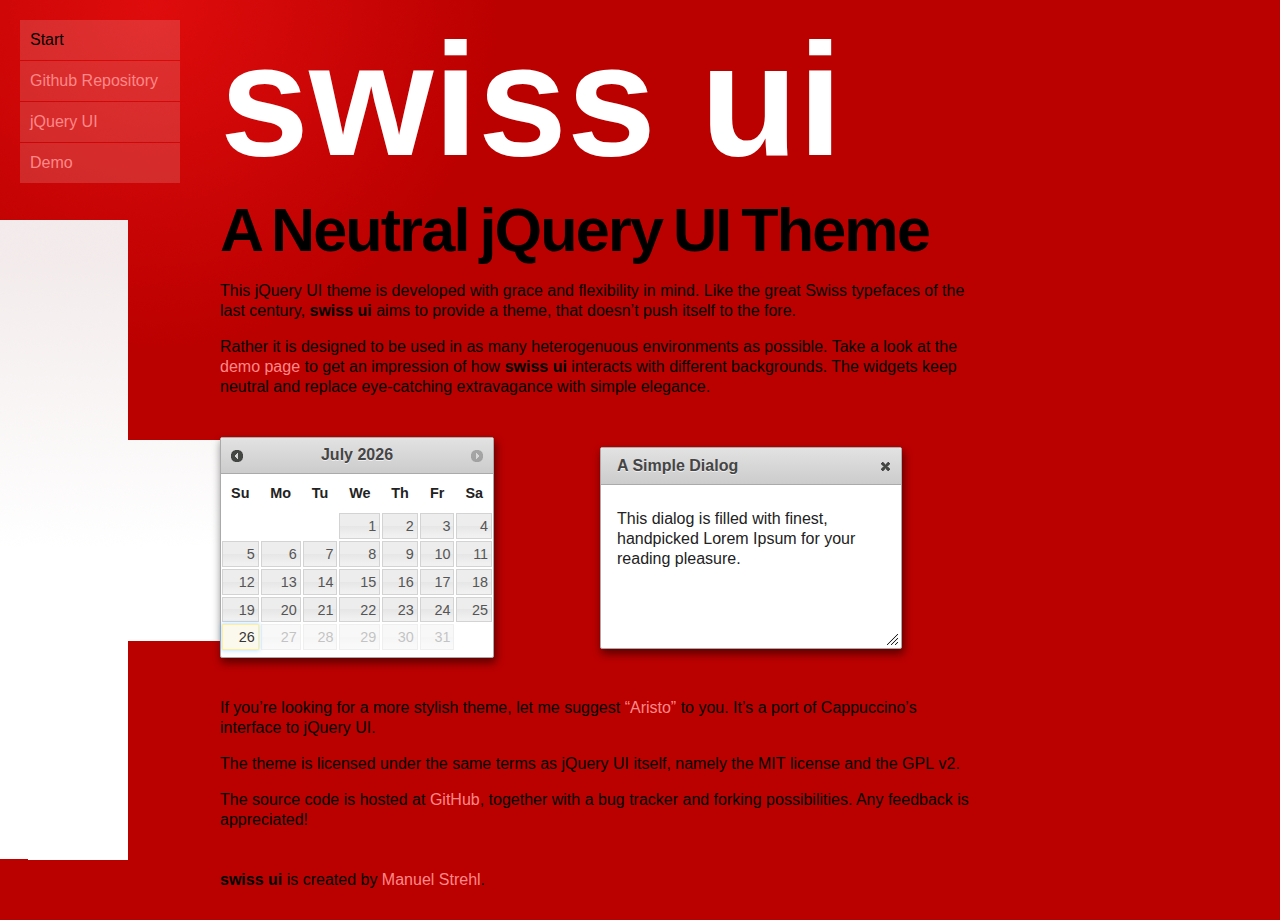
==== index.html @ 0215d558 "add content" ====
<!DOCTYPE html>
<html xmlns="http://www.w3.org/1999/xhtml" xml:lang="en">
  <head>
    <meta charset="UTF-8" />
    <title>swiss ui - A Neutral jQuery UI Theme</title>
    <link rel="stylesheet" href="swiss-ui/swiss.css" />
    <style>
body {
  font: normal 100%/1.25 Helvetica,Arial,sans-serif;
  color: black;
  background: #B00 url(static/body.png) no-repeat top left;
  margin: 0;
}
#global {
  background: url(static/cross.png) no-repeat left 200px;
  min-height: 900px;
  width: 1000px;
}
nav {
  width: 160px;
  margin: 0 20px;
  float: left;
}
nav ul, nav li {
  margin: 0;
  padding: 0;
  list-style: none;
}
nav span,
nav a {
  display: block;
  padding: 10px;
  margin-bottom: 1px;
  background: rgba(255,255,255,.15);
}
nav a:hover,
nav a:focus {
  outline: none;
  background: rgba(255,255,255,.33);
}
article {
  margin: 20px 20px 20px 220px;
}
section {
  margin: 0 0 40px;
}
h1 {
  color: white;
  font: bold 1000%/1 Helvetica,Arial,sans-serif;
  margin: 0 0 20px;
}
h2 {
  font: bold 382%/1 Helvetica,Arial,sans-serif;
  margin: 0 0 20px;
  letter-spacing: -.03em;
  word-spacing: -.07em;
}
a {
  text-decoration: none;
  color: #f88;
}
a:hover, a:focus {
  color: white;
}
    </style>
  </head>
  <body>
    <div id="global">
      <nav>
        <ul>
          <li><span>Start</span></li>
          <li><a href="https://github.com/Boldewyn/swiss-ui/">Github Repository</a></li>
          <li><a href="http://jqueryui.com">jQuery UI</a></li>
          <li><a href="tests/demo.html">Demo</a></li>
        </ul>
      </nav>
      <article>
        <header>
          <h1>swiss ui</h1>
          <h2>A Neutral jQuery UI Theme</h2>
        </header>
        <section>
          <p>This jQuery UI theme is developed with grace and flexibility
          in mind. Like the great Swiss typefaces of the last century,
          <strong>swiss ui</strong> aims to provide a theme, that doesn’t
          push itself to the fore.</p>
          <p>Rather it is designed to be used in as many heterogenuous
          environments as possible. Take a look at the
          <a href="tests/demo.html">demo page</a> to get an impression of
          how <strong>swiss ui</strong> interacts with different
          backgrounds. The widgets keep neutral and replace eye-catching
          extravagance with simple elegance.</p>
        </section>
        <section>
          <div id="datepicker"></div>
          <div id="dialog"><p>This dialog is filled with finest, handpicked
          Lorem Ipsum for your reading pleasure.</p></div>
        </section>
        <section>
          <p>If you’re looking for a more stylish theme, let me suggest
          <a href="http://taitems.github.com/Aristo-jQuery-UI-Theme/">“Aristo”</a>
          to you. It’s a port of Cappuccino’s interface to jQuery UI.</p>
          <p>The theme is licensed under the same terms as jQuery UI
          itself, namely the MIT license and the GPL v2.</p>
          <p>The source code is hosted at
          <a href="http://github.com/Boldewyn/swiss-ui/">GitHub</a>,
          together with a bug tracker and forking possibilities. Any
          feedback is appreciated!</p>
        </section>
        <section>
          <p><strong>swiss ui</strong> is created by <a
          href="http://www.manuel-strehl.de">Manuel Strehl</a>.</p>
        </section>
      </article>
    </div>
    <script src="static/jquery.js"></script>
    <script src="static/jquery-ui.js"></script>
    <script>
$('#datepicker').datepicker({maxDate:0});
$('#dialog').dialog({
  title: 'A Simple Dialog',
  height: 200,
  position: [600, $('#dialog').parent().offset().top + 10] });
    </script>
  </body>
</html>
---- swiss-ui/swiss.css ----
/*
 * swiss ui - A Neutral jQuery UI Theme
 * Copyright 2011, Manuel Strehl
 * Dual licensed under the MIT or GPL Version 2 licenses.
 *
 * based on:
 * jQuery UI CSS Framework 1.8.12
 *
 * Copyright 2011, AUTHORS.txt (http://jqueryui.com/about)
 * Dual licensed under the MIT or GPL Version 2 licenses.
 * http://jquery.org/license
 *
 * http://docs.jquery.com/UI/Theming/API
 */

/* Layout helpers
----------------------------------*/
.ui-helper-hidden { display: none; }
.ui-helper-hidden-accessible { position: absolute !important; clip: rect(1px 1px 1px 1px); clip: rect(1px,1px,1px,1px); }
.ui-helper-reset { margin: 0; padding: 0; border: 0; outline: 0; line-height: 1.3; text-decoration: none; font-size: 100%; list-style: none; }
.ui-helper-clearfix:after { content: "."; display: block; height: 0; clear: both; visibility: hidden; }
.ui-helper-clearfix { display: inline-block; }
/* required comment for clearfix to work in Opera \*/
* html .ui-helper-clearfix { height:1%; }
.ui-helper-clearfix { display:block; }
/* end clearfix */
.ui-helper-zfix { width: 100%; height: 100%; top: 0; left: 0; position: absolute; opacity: 0; filter:Alpha(Opacity=0); }


/* Interaction Cues
----------------------------------*/
.ui-state-disabled { cursor: default !important; }


/* Icons
----------------------------------*/

/* states and images */
.ui-icon { display: block; text-indent: -99999px; overflow: hidden; background-repeat: no-repeat; }


/* Misc visuals
----------------------------------*/

/* Overlays */
.ui-widget-overlay { position: absolute; top: 0; left: 0; width: 100%; height: 100%; }


/*
 * jQuery UI CSS Framework 1.8.12
 *
 * Copyright 2011, AUTHORS.txt (http://jqueryui.com/about)
 * Dual licensed under the MIT or GPL Version 2 licenses.
 * http://jquery.org/license
 *
 * http://docs.jquery.com/UI/Theming/API
 *
 * To view and modify this theme, visit http://jqueryui.com/themeroller/?ffDefault=Verdana,Arial,sans-serif&fwDefault=normal&fsDefault=1.1em&cornerRadius=4px&bgColorHeader=cccccc&bgTextureHeader=03_highlight_soft.png&bgImgOpacityHeader=75&borderColorHeader=aaaaaa&fcHeader=222222&iconColorHeader=222222&bgColorContent=ffffff&bgTextureContent=01_flat.png&bgImgOpacityContent=75&borderColorContent=aaaaaa&fcContent=222222&iconColorContent=222222&bgColorDefault=e6e6e6&bgTextureDefault=02_glass.png&bgImgOpacityDefault=75&borderColorDefault=d3d3d3&fcDefault=555555&iconColorDefault=888888&bgColorHover=dadada&bgTextureHover=02_glass.png&bgImgOpacityHover=75&borderColorHover=999999&fcHover=212121&iconColorHover=454545&bgColorActive=ffffff&bgTextureActive=02_glass.png&bgImgOpacityActive=65&borderColorActive=aaaaaa&fcActive=212121&iconColorActive=454545&bgColorHighlight=fbf9ee&bgTextureHighlight=02_glass.png&bgImgOpacityHighlight=55&borderColorHighlight=fcefa1&fcHighlight=363636&iconColorHighlight=2e83ff&bgColorError=fef1ec&bgTextureError=02_glass.png&bgImgOpacityError=95&borderColorError=cd0a0a&fcError=cd0a0a&iconColorError=cd0a0a&bgColorOverlay=aaaaaa&bgTextureOverlay=01_flat.png&bgImgOpacityOverlay=0&opacityOverlay=30&bgColorShadow=aaaaaa&bgTextureShadow=01_flat.png&bgImgOpacityShadow=0&opacityShadow=30&thicknessShadow=8px&offsetTopShadow=-8px&offsetLeftShadow=-8px&cornerRadiusShadow=8px
 */


/* Component containers
----------------------------------*/
.ui-widget,
.ui-widget input, .ui-widget select, .ui-widget textarea, .ui-widget button { font-size: 1em; }
.ui-widget-content { border: 1px solid #aaaaaa; background: #ffffff; color: #222222; }
.ui-widget-content a { color: #222222; }
.ui-widget-header { border: 1px solid #aaaaaa; color: #454545; font-weight: bold;
  background: #cccccc;
  background: -moz-linear-gradient(top, #e2e2e2 0%, #cccccc 100%);
  background: -webkit-gradient(linear, left top, left bottom, color-stop(0%,#e2e2e2), color-stop(100%,#cccccc));
  background: -webkit-linear-gradient(top, #e2e2e2 0%,#cccccc 100%);
  background: -o-linear-gradient(top, #e2e2e2 0%,#cccccc 100%);
  background: -ms-linear-gradient(top, #e2e2e2 0%,#cccccc 100%);
  filter: progid:DXImageTransform.Microsoft.gradient( startColorstr='#E2E2E2', endColorstr='#CCCCCC',GradientType=0 );
  background: linear-gradient(top, #e2e2e2 0%,#cccccc 100%);
  text-shadow: 0 1px #efefef;
}
.ui-widget-header a { color: #454545; }

/* Interaction states
----------------------------------*/
.ui-state-default, .ui-widget-content .ui-state-default, .ui-widget-header .ui-state-default { border: 1px solid #d3d3d3; font-weight: normal; color: #555555;
  background: #e6e6e6;
  background: -moz-linear-gradient(top, #ededed 0%, #ededed 49%, #e6e6e6 50%, #f0f0f0 88%, #f1f1f1 100%);
  background: -webkit-gradient(linear, left top, left bottom, color-stop(0%,#ededed), color-stop(49%,#ededed), color-stop(50%,#e6e6e6), color-stop(88%,#f0f0f0), color-stop(100%,#f1f1f1));
  background: -webkit-linear-gradient(top, #ededed 0%,#ededed 49%,#e6e6e6 50%,#f0f0f0 88%,#f1f1f1 100%);
  background: -o-linear-gradient(top, #ededed 0%,#ededed 49%,#e6e6e6 50%,#f0f0f0 88%,#f1f1f1 100%);
  background: -ms-linear-gradient(top, #ededed 0%,#ededed 49%,#e6e6e6 50%,#f0f0f0 88%,#f1f1f1 100%);
  filter: progid:DXImageTransform.Microsoft.gradient( startColorstr='#EDEDED', endColorstr='#F1F1F1',GradientType=0 );
  background: linear-gradient(top, #ededed 0%,#ededed 49%,#e6e6e6 50%,#f0f0f0 88%,#f1f1f1 100%);
}
.ui-state-default a, .ui-state-default a:link, .ui-state-default a:visited { color: #555555; text-decoration: none; }
.ui-state-hover, .ui-widget-content .ui-state-hover, .ui-widget-header .ui-state-hover, .ui-state-focus, .ui-widget-content .ui-state-focus, .ui-widget-header .ui-state-focus { border: 1px solid #999999; font-weight: normal; color: #212121;
  box-shadow: 0 0 .3em .1em rgba(0, 150, 255, .3);
  background: #dadada;
  background: -moz-linear-gradient(top, #e4e4e4 0%, #e4e4e4 49%, #dadada 50%, #ebebeb 88%, #eaeaea 100%);
  background: -webkit-gradient(linear, left top, left bottom, color-stop(0%,#e4e4e4), color-stop(49%,#e4e4e4), color-stop(50%,#dadada), color-stop(88%,#ebebeb), color-stop(100%,#eaeaea));
  background: -webkit-linear-gradient(top, #e4e4e4 0%,#e4e4e4 49%,#dadada 50%,#ebebeb 88%,#eaeaea 100%);
  background: -o-linear-gradient(top, #e4e4e4 0%,#e4e4e4 49%,#dadada 50%,#ebebeb 88%,#eaeaea 100%);
  background: -ms-linear-gradient(top, #e4e4e4 0%,#e4e4e4 49%,#dadada 50%,#ebebeb 88%,#eaeaea 100%);
  filter: progid:DXImageTransform.Microsoft.gradient( startColorstr='#E4E4E4', endColorstr='#EAEAEA',GradientType=0 );
  background: linear-gradient(top, #e4e4e4 0%,#e4e4e4 49%,#dadada 50%,#ebebeb 88%,#eaeaea 100%);
}
.ui-state-hover a, .ui-state-hover a:hover { color: #212121; text-decoration: none; }
.ui-state-active, .ui-widget-content .ui-state-active, .ui-widget-header .ui-state-active { border: 1px solid #aaaaaa; background: #ffffff; font-weight: normal; color: #212121; }
.ui-state-active a, .ui-state-active a:link, .ui-state-active a:visited { color: #212121; text-decoration: none; }
.ui-widget :active { outline: none; }

/* Interaction Cues
----------------------------------*/
.ui-state-highlight, .ui-widget-content .ui-state-highlight, .ui-widget-header .ui-state-highlight  {border: 1px solid #fcefa1; background: #fbf9ee; color: #363636; }
.ui-state-highlight a, .ui-widget-content .ui-state-highlight a,.ui-widget-header .ui-state-highlight a { color: #363636; }
.ui-state-error, .ui-widget-content .ui-state-error, .ui-widget-header .ui-state-error {border: 1px solid #cd0a0a; background: #fef1ec; color: #cd0a0a; }
.ui-state-error a, .ui-widget-content .ui-state-error a, .ui-widget-header .ui-state-error a { color: #cd0a0a; }
.ui-state-error-text, .ui-widget-content .ui-state-error-text, .ui-widget-header .ui-state-error-text { color: #cd0a0a; }
.ui-priority-primary, .ui-widget-content .ui-priority-primary, .ui-widget-header .ui-priority-primary { font-weight: bold; }
.ui-priority-secondary, .ui-widget-content .ui-priority-secondary,  .ui-widget-header .ui-priority-secondary { opacity: .7; filter:Alpha(Opacity=70); font-weight: normal; }
.ui-state-disabled, .ui-widget-content .ui-state-disabled, .ui-widget-header .ui-state-disabled { opacity: .35; filter:Alpha(Opacity=35); background-image: none; }

/* Icons
----------------------------------*/

/* states and images */
.ui-icon { width: 16px; height: 16px; background-image: url(images/ui-icons_222222_256x240.png); }
.ui-widget-content .ui-icon {background-image: url(images/ui-icons_222222_256x240.png); }
.ui-widget-header .ui-icon {background-image: url(images/ui-icons_454545_256x240.png); }
.ui-state-default .ui-icon { background-image: url(images/ui-icons_888888_256x240.png); }
.ui-state-hover .ui-icon, .ui-state-focus .ui-icon {background-image: url(images/ui-icons_454545_256x240.png); }
.ui-state-active .ui-icon {background-image: url(images/ui-icons_454545_256x240.png); }
.ui-state-highlight .ui-icon {background-image: url(images/ui-icons_222222_256x240.png); }
.ui-state-error .ui-icon, .ui-state-error-text .ui-icon {background-image: url(images/ui-icons_cd0a0a_256x240.png); }

/* positioning */
.ui-icon-carat-1-n { background-position: 0 0; }
.ui-icon-carat-1-ne { background-position: -16px 0; }
.ui-icon-carat-1-e { background-position: -32px 0; }
.ui-icon-carat-1-se { background-position: -48px 0; }
.ui-icon-carat-1-s { background-position: -64px 0; }
.ui-icon-carat-1-sw { background-position: -80px 0; }
.ui-icon-carat-1-w { background-position: -96px 0; }
.ui-icon-carat-1-nw { background-position: -112px 0; }
.ui-icon-carat-2-n-s { background-position: -128px 0; }
.ui-icon-carat-2-e-w { background-position: -144px 0; }
.ui-icon-triangle-1-n { background-position: 0 -16px; }
.ui-icon-triangle-1-ne { background-position: -16px -16px; }
.ui-icon-triangle-1-e { background-position: -32px -16px; }
.ui-icon-triangle-1-se { background-position: -48px -16px; }
.ui-icon-triangle-1-s { background-position: -64px -16px; }
.ui-icon-triangle-1-sw { background-position: -80px -16px; }
.ui-icon-triangle-1-w { background-position: -96px -16px; }
.ui-icon-triangle-1-nw { background-position: -112px -16px; }
.ui-icon-triangle-2-n-s { background-position: -128px -16px; }
.ui-icon-triangle-2-e-w { background-position: -144px -16px; }
.ui-icon-arrow-1-n { background-position: 0 -32px; }
.ui-icon-arrow-1-ne { background-position: -16px -32px; }
.ui-icon-arrow-1-e { background-position: -32px -32px; }
.ui-icon-arrow-1-se { background-position: -48px -32px; }
.ui-icon-arrow-1-s { background-position: -64px -32px; }
.ui-icon-arrow-1-sw { background-position: -80px -32px; }
.ui-icon-arrow-1-w { background-position: -96px -32px; }
.ui-icon-arrow-1-nw { background-position: -112px -32px; }
.ui-icon-arrow-2-n-s { background-position: -128px -32px; }
.ui-icon-arrow-2-ne-sw { background-position: -144px -32px; }
.ui-icon-arrow-2-e-w { background-position: -160px -32px; }
.ui-icon-arrow-2-se-nw { background-position: -176px -32px; }
.ui-icon-arrowstop-1-n { background-position: -192px -32px; }
.ui-icon-arrowstop-1-e { background-position: -208px -32px; }
.ui-icon-arrowstop-1-s { background-position: -224px -32px; }
.ui-icon-arrowstop-1-w { background-position: -240px -32px; }
.ui-icon-arrowthick-1-n { background-position: 0 -48px; }
.ui-icon-arrowthick-1-ne { background-position: -16px -48px; }
.ui-icon-arrowthick-1-e { background-position: -32px -48px; }
.ui-icon-arrowthick-1-se { background-position: -48px -48px; }
.ui-icon-arrowthick-1-s { background-position: -64px -48px; }
.ui-icon-arrowthick-1-sw { background-position: -80px -48px; }
.ui-icon-arrowthick-1-w { background-position: -96px -48px; }
.ui-icon-arrowthick-1-nw { background-position: -112px -48px; }
.ui-icon-arrowthick-2-n-s { background-position: -128px -48px; }
.ui-icon-arrowthick-2-ne-sw { background-position: -144px -48px; }
.ui-icon-arrowthick-2-e-w { background-position: -160px -48px; }
.ui-icon-arrowthick-2-se-nw { background-position: -176px -48px; }
.ui-icon-arrowthickstop-1-n { background-position: -192px -48px; }
.ui-icon-arrowthickstop-1-e { background-position: -208px -48px; }
.ui-icon-arrowthickstop-1-s { background-position: -224px -48px; }
.ui-icon-arrowthickstop-1-w { background-position: -240px -48px; }
.ui-icon-arrowreturnthick-1-w { background-position: 0 -64px; }
.ui-icon-arrowreturnthick-1-n { background-position: -16px -64px; }
.ui-icon-arrowreturnthick-1-e { background-position: -32px -64px; }
.ui-icon-arrowreturnthick-1-s { background-position: -48px -64px; }
.ui-icon-arrowreturn-1-w { background-position: -64px -64px; }
.ui-icon-arrowreturn-1-n { background-position: -80px -64px; }
.ui-icon-arrowreturn-1-e { background-position: -96px -64px; }
.ui-icon-arrowreturn-1-s { background-position: -112px -64px; }
.ui-icon-arrowrefresh-1-w { background-position: -128px -64px; }
.ui-icon-arrowrefresh-1-n { background-position: -144px -64px; }
.ui-icon-arrowrefresh-1-e { background-position: -160px -64px; }
.ui-icon-arrowrefresh-1-s { background-position: -176px -64px; }
.ui-icon-arrow-4 { background-position: 0 -80px; }
.ui-icon-arrow-4-diag { background-position: -16px -80px; }
.ui-icon-extlink { background-position: -32px -80px; }
.ui-icon-newwin { background-position: -48px -80px; }
.ui-icon-refresh { background-position: -64px -80px; }
.ui-icon-shuffle { background-position: -80px -80px; }
.ui-icon-transfer-e-w { background-position: -96px -80px; }
.ui-icon-transferthick-e-w { background-position: -112px -80px; }
.ui-icon-folder-collapsed { background-position: 0 -96px; }
.ui-icon-folder-open { background-position: -16px -96px; }
.ui-icon-document { background-position: -32px -96px; }
.ui-icon-document-b { background-position: -48px -96px; }
.ui-icon-note { background-position: -64px -96px; }
.ui-icon-mail-closed { background-position: -80px -96px; }
.ui-icon-mail-open { background-position: -96px -96px; }
.ui-icon-suitcase { background-position: -112px -96px; }
.ui-icon-comment { background-position: -128px -96px; }
.ui-icon-person { background-position: -144px -96px; }
.ui-icon-print { background-position: -160px -96px; }
.ui-icon-trash { background-position: -176px -96px; }
.ui-icon-locked { background-position: -192px -96px; }
.ui-icon-unlocked { background-position: -208px -96px; }
.ui-icon-bookmark { background-position: -224px -96px; }
.ui-icon-tag { background-position: -240px -96px; }
.ui-icon-home { background-position: 0 -112px; }
.ui-icon-flag { background-position: -16px -112px; }
.ui-icon-calendar { background-position: -32px -112px; }
.ui-icon-cart { background-position: -48px -112px; }
.ui-icon-pencil { background-position: -64px -112px; }
.ui-icon-clock { background-position: -80px -112px; }
.ui-icon-disk { background-position: -96px -112px; }
.ui-icon-calculator { background-position: -112px -112px; }
.ui-icon-zoomin { background-position: -128px -112px; }
.ui-icon-zoomout { background-position: -144px -112px; }
.ui-icon-search { background-position: -160px -112px; }
.ui-icon-wrench { background-position: -176px -112px; }
.ui-icon-gear { background-position: -192px -112px; }
.ui-icon-heart { background-position: -208px -112px; }
.ui-icon-star { background-position: -224px -112px; }
.ui-icon-link { background-position: -240px -112px; }
.ui-icon-cancel { background-position: 0 -128px; }
.ui-icon-plus { background-position: -16px -128px; }
.ui-icon-plusthick { background-position: -32px -128px; }
.ui-icon-minus { background-position: -48px -128px; }
.ui-icon-minusthick { background-position: -64px -128px; }
.ui-icon-close { background-position: -80px -128px; }
.ui-icon-closethick { background-position: -96px -128px; }
.ui-icon-key { background-position: -112px -128px; }
.ui-icon-lightbulb { background-position: -128px -128px; }
.ui-icon-scissors { background-position: -144px -128px; }
.ui-icon-clipboard { background-position: -160px -128px; }
.ui-icon-copy { background-position: -176px -128px; }
.ui-icon-contact { background-position: -192px -128px; }
.ui-icon-image { background-position: -208px -128px; }
.ui-icon-video { background-position: -224px -128px; }
.ui-icon-script { background-position: -240px -128px; }
.ui-icon-alert { background-position: 0 -144px; }
.ui-icon-info { background-position: -16px -144px; }
.ui-icon-notice { background-position: -32px -144px; }
.ui-icon-help { background-position: -48px -144px; }
.ui-icon-check { background-position: -64px -144px; }
.ui-icon-bullet { background-position: -80px -144px; }
.ui-icon-radio-off { background-position: -96px -144px; }
.ui-icon-radio-on { background-position: -112px -144px; }
.ui-icon-pin-w { background-position: -128px -144px; }
.ui-icon-pin-s { background-position: -144px -144px; }
.ui-icon-play { background-position: 0 -160px; }
.ui-icon-pause { background-position: -16px -160px; }
.ui-icon-seek-next { background-position: -32px -160px; }
.ui-icon-seek-prev { background-position: -48px -160px; }
.ui-icon-seek-end { background-position: -64px -160px; }
.ui-icon-seek-start { background-position: -80px -160px; }
/* ui-icon-seek-first is deprecated, use ui-icon-seek-start instead */
.ui-icon-seek-first { background-position: -80px -160px; }
.ui-icon-stop { background-position: -96px -160px; }
.ui-icon-eject { background-position: -112px -160px; }
.ui-icon-volume-off { background-position: -128px -160px; }
.ui-icon-volume-on { background-position: -144px -160px; }
.ui-icon-power { background-position: 0 -176px; }
.ui-icon-signal-diag { background-position: -16px -176px; }
.ui-icon-signal { background-position: -32px -176px; }
.ui-icon-battery-0 { background-position: -48px -176px; }
.ui-icon-battery-1 { background-position: -64px -176px; }
.ui-icon-battery-2 { background-position: -80px -176px; }
.ui-icon-battery-3 { background-position: -96px -176px; }
.ui-icon-circle-plus { background-position: 0 -192px; }
.ui-icon-circle-minus { background-position: -16px -192px; }
.ui-icon-circle-close { background-position: -32px -192px; }
.ui-icon-circle-triangle-e { background-position: -48px -192px; }
.ui-icon-circle-triangle-s { background-position: -64px -192px; }
.ui-icon-circle-triangle-w { background-position: -80px -192px; }
.ui-icon-circle-triangle-n { background-position: -96px -192px; }
.ui-icon-circle-arrow-e { background-position: -112px -192px; }
.ui-icon-circle-arrow-s { background-position: -128px -192px; }
.ui-icon-circle-arrow-w { background-position: -144px -192px; }
.ui-icon-circle-arrow-n { background-position: -160px -192px; }
.ui-icon-circle-zoomin { background-position: -176px -192px; }
.ui-icon-circle-zoomout { background-position: -192px -192px; }
.ui-icon-circle-check { background-position: -208px -192px; }
.ui-icon-circlesmall-plus { background-position: 0 -208px; }
.ui-icon-circlesmall-minus { background-position: -16px -208px; }
.ui-icon-circlesmall-close { background-position: -32px -208px; }
.ui-icon-squaresmall-plus { background-position: -48px -208px; }
.ui-icon-squaresmall-minus { background-position: -64px -208px; }
.ui-icon-squaresmall-close { background-position: -80px -208px; }
.ui-icon-grip-dotted-vertical { background-position: 0 -224px; }
.ui-icon-grip-dotted-horizontal { background-position: -16px -224px; }
.ui-icon-grip-solid-vertical { background-position: -32px -224px; }
.ui-icon-grip-solid-horizontal { background-position: -48px -224px; }
.ui-icon-gripsmall-diagonal-se { background-position: -64px -224px; }
.ui-icon-grip-diagonal-se { background-position: -80px -224px; }


/* Misc visuals
----------------------------------*/

/* Corner radius */
.ui-corner-tl { -moz-border-radius-topleft: 2px; -webkit-border-top-left-radius: 2px; border-top-left-radius: 2px; }
.ui-corner-tr { -moz-border-radius-topright: 2px; -webkit-border-top-right-radius: 2px; border-top-right-radius: 2px; }
.ui-corner-bl { -moz-border-radius-bottomleft: 2px; -webkit-border-bottom-left-radius: 2px; border-bottom-left-radius: 2px; }
.ui-corner-br { -moz-border-radius-bottomright: 2px; -webkit-border-bottom-right-radius: 2px; border-bottom-right-radius: 2px; }
.ui-corner-top { -moz-border-radius-topleft: 2px; -webkit-border-top-left-radius: 2px; border-top-left-radius: 2px; -moz-border-radius-topright: 2px; -webkit-border-top-right-radius: 2px; border-top-right-radius: 2px; }
.ui-corner-bottom { -moz-border-radius-bottomleft: 2px; -webkit-border-bottom-left-radius: 2px; border-bottom-left-radius: 2px; -moz-border-radius-bottomright: 2px; -webkit-border-bottom-right-radius: 2px; border-bottom-right-radius: 2px; }
.ui-corner-right {  -moz-border-radius-topright: 2px; -webkit-border-top-right-radius: 2px; border-top-right-radius: 2px; -moz-border-radius-bottomright: 2px; -webkit-border-bottom-right-radius: 2px; border-bottom-right-radius: 2px; }
.ui-corner-left { -moz-border-radius-topleft: 2px; -webkit-border-top-left-radius: 2px; border-top-left-radius: 2px; -moz-border-radius-bottomleft: 2px; -webkit-border-bottom-left-radius: 2px; border-bottom-left-radius: 2px; }
.ui-corner-all { -moz-border-radius: 2px; -webkit-border-radius: 2px; border-radius: 2px; }

/* Overlays */
.ui-widget-overlay { background: #aaaaaa; opacity: .30;filter:Alpha(Opacity=30); }
.ui-widget-shadow { margin: -8px 0 0 -8px; padding: 8px; background: #aaaaaa; opacity: .30;filter:Alpha(Opacity=30); -moz-border-radius: 8px; -webkit-border-radius: 8px; border-radius: 8px; }/*
 * jQuery UI Resizable 1.8.12
 *
 * Copyright 2011, AUTHORS.txt (http://jqueryui.com/about)
 * Dual licensed under the MIT or GPL Version 2 licenses.
 * http://jquery.org/license
 *
 * http://docs.jquery.com/UI/Resizable#theming
 */
.ui-resizable { position: relative;}
.ui-resizable-handle { position: absolute;font-size: 0.1px;z-index: 99999; display: block;
	/* http://bugs.jqueryui.com/ticket/7233
	 - Resizable: resizable handles fail to work in IE if transparent and content overlaps
	*/
	background-image:url(data:);
}
.ui-resizable-disabled .ui-resizable-handle, .ui-resizable-autohide .ui-resizable-handle { display: none; }
.ui-resizable-n { cursor: n-resize; height: 7px; width: 100%; top: -5px; left: 0; }
.ui-resizable-s { cursor: s-resize; height: 7px; width: 100%; bottom: -5px; left: 0; }
.ui-resizable-e { cursor: e-resize; width: 7px; right: -5px; top: 0; height: 100%; }
.ui-resizable-w { cursor: w-resize; width: 7px; left: -5px; top: 0; height: 100%; }
.ui-resizable-se { cursor: se-resize; width: 12px; height: 12px; right: 1px; bottom: 1px; }
.ui-resizable-sw { cursor: sw-resize; width: 9px; height: 9px; left: -5px; bottom: -5px; }
.ui-resizable-nw { cursor: nw-resize; width: 9px; height: 9px; left: -5px; top: -5px; }
.ui-resizable-ne { cursor: ne-resize; width: 9px; height: 9px; right: -5px; top: -5px;}/*
 * jQuery UI Selectable 1.8.12
 *
 * Copyright 2011, AUTHORS.txt (http://jqueryui.com/about)
 * Dual licensed under the MIT or GPL Version 2 licenses.
 * http://jquery.org/license
 *
 * http://docs.jquery.com/UI/Selectable#theming
 */
.ui-selectable-helper { position: absolute; z-index: 100; border:1px dotted black; }
/*
 * jQuery UI Accordion 1.8.12
 *
 * Copyright 2011, AUTHORS.txt (http://jqueryui.com/about)
 * Dual licensed under the MIT or GPL Version 2 licenses.
 * http://jquery.org/license
 *
 * http://docs.jquery.com/UI/Accordion#theming
 */
/* IE/Win - Fix animation bug - #4615 */
.ui-accordion { width: 100%; }
.ui-accordion .ui-accordion-header { cursor: pointer; position: relative; margin-top: 1px; zoom: 1; }
.ui-accordion .ui-accordion-li-fix { display: inline; }
.ui-accordion .ui-accordion-header-active { border-bottom: 0 !important; }
.ui-accordion .ui-accordion-header a { display: block; font-size: 1em; padding: .5em .5em .5em .7em; }
.ui-accordion-icons .ui-accordion-header a { padding-left: 2.2em; }
.ui-accordion .ui-accordion-header .ui-icon { position: absolute; left: .5em; top: 50%; margin-top: -8px; }
.ui-accordion .ui-accordion-content { padding: 1em 2.2em; border-top: 0; margin-top: -2px; position: relative; top: 1px; margin-bottom: 2px; overflow: auto; display: none; zoom: 1; }
.ui-accordion .ui-accordion-content-active { display: block; }
/*
 * jQuery UI Autocomplete 1.8.12
 *
 * Copyright 2011, AUTHORS.txt (http://jqueryui.com/about)
 * Dual licensed under the MIT or GPL Version 2 licenses.
 * http://jquery.org/license
 *
 * http://docs.jquery.com/UI/Autocomplete#theming
 */
.ui-autocomplete { position: absolute; cursor: default; border-top-width: 0; }

/* workarounds */
* html .ui-autocomplete { width:1px; } /* without this, the menu expands to 100% in IE6 */

/*
 * jQuery UI Menu 1.8.12
 *
 * Copyright 2010, AUTHORS.txt (http://jqueryui.com/about)
 * Dual licensed under the MIT or GPL Version 2 licenses.
 * http://jquery.org/license
 *
 * http://docs.jquery.com/UI/Menu#theming
 */
.ui-menu {
	list-style:none;
	padding: 2px;
	margin: 0;
	display:block;
	float: left;
}
.ui-menu .ui-menu {
	margin-top: -3px;
}
.ui-menu .ui-menu-item {
	margin:0;
	padding: 0;
	zoom: 1;
	float: left;
	clear: left;
	width: 100%;
}
.ui-menu .ui-menu-item a {
	text-decoration:none;
	display:block;
	padding:.2em .4em;
	line-height:1.5;
	zoom:1;
}
.ui-menu .ui-menu-item a.ui-state-hover,
.ui-menu .ui-menu-item a.ui-state-active {
	font-weight: normal;
	margin: -1px;
}
/*
 * jQuery UI Button 1.8.12
 *
 * Copyright 2011, AUTHORS.txt (http://jqueryui.com/about)
 * Dual licensed under the MIT or GPL Version 2 licenses.
 * http://jquery.org/license
 *
 * http://docs.jquery.com/UI/Button#theming
 */
.ui-button { display: inline-block; position: relative; padding: 0; margin-right: .1em; text-decoration: none !important; cursor: pointer; text-align: center; zoom: 1; overflow: visible; /* the overflow property removes extra width in IE */
  -o-transition: all 0.15s ease-in-out;
  -moz-transition: all 0.15s ease-in-out;
  -webkit-transition: all 0.15s ease-in-out;
}
.ui-button-icon-only { width: 2.2em; } /* to make room for the icon, a width needs to be set here */
button.ui-button-icon-only { width: 2.4em; } /* button elements seem to need a little more width */
.ui-button-icons-only { width: 3.4em; } 
button.ui-button-icons-only { width: 3.7em; } 

/*button text element */
.ui-button .ui-button-text { display: block; line-height: 1.4;  }
.ui-button-text-only .ui-button-text { padding: .4em 1em; }
.ui-button-icon-only .ui-button-text, .ui-button-icons-only .ui-button-text { padding: .4em; text-indent: -9999999px; }
.ui-button-text-icon-primary .ui-button-text, .ui-button-text-icons .ui-button-text { padding: .4em 1em .4em 2.1em; }
.ui-button-text-icon-secondary .ui-button-text, .ui-button-text-icons .ui-button-text { padding: .4em 2.1em .4em 1em; }
.ui-button-text-icons .ui-button-text { padding-left: 2.1em; padding-right: 2.1em; }
/* no icon support for input elements, provide padding by default */
input.ui-button { padding: .4em 1em; }

/*button icon element(s) */
.ui-button-icon-only .ui-icon, .ui-button-text-icon-primary .ui-icon, .ui-button-text-icon-secondary .ui-icon, .ui-button-text-icons .ui-icon, .ui-button-icons-only .ui-icon { position: absolute; top: 50%; margin-top: -8px; }
.ui-button-icon-only .ui-icon { left: 50%; margin-left: -8px; }
.ui-button-text-icon-primary .ui-button-icon-primary, .ui-button-text-icons .ui-button-icon-primary, .ui-button-icons-only .ui-button-icon-primary { left: .5em; }
.ui-button-text-icon-secondary .ui-button-icon-secondary, .ui-button-text-icons .ui-button-icon-secondary, .ui-button-icons-only .ui-button-icon-secondary { right: .5em; }
.ui-button-text-icons .ui-button-icon-secondary, .ui-button-icons-only .ui-button-icon-secondary { right: .5em; }

/*button sets*/
.ui-buttonset { margin-right: 7px; }
.ui-buttonset .ui-button { margin-left: 0; margin-right: -.3em; }

/* workarounds */
button.ui-button::-moz-focus-inner { border: 0; padding: 0; } /* reset extra padding in Firefox */
/*
 * jQuery UI Dialog 1.8.12
 *
 * Copyright 2011, AUTHORS.txt (http://jqueryui.com/about)
 * Dual licensed under the MIT or GPL Version 2 licenses.
 * http://jquery.org/license
 *
 * http://docs.jquery.com/UI/Dialog#theming
 */
.ui-dialog { position: absolute; padding: .2em; width: 300px; overflow: hidden; }
.ui-dialog .ui-dialog-titlebar { padding: .4em 1em; position: relative;  }
.ui-dialog .ui-dialog-title { float: left; margin: .1em 16px .1em 0; } 
.ui-dialog .ui-dialog-titlebar-close { position: absolute; right: .3em; top: 50%; width: 19px; margin: -10px 0 0 0; padding: 1px; height: 18px; }
.ui-dialog .ui-dialog-titlebar-close span { display: block; margin: 1px; }
.ui-dialog .ui-dialog-titlebar-close:hover, .ui-dialog .ui-dialog-titlebar-close:focus { padding: 0; }
.ui-dialog .ui-dialog-content { position: relative; border: 0; padding: .5em 1em; background: none; overflow: auto; zoom: 1; }
.ui-dialog .ui-dialog-buttonpane { text-align: left; border-width: 1px 0 0 0; background-image: none; margin: .5em 0 0 0; padding: .3em 1em .5em .4em; }
.ui-dialog .ui-dialog-buttonpane .ui-dialog-buttonset { float: right; }
.ui-dialog .ui-dialog-buttonpane button { margin: .5em .4em .5em 0; cursor: pointer; }
.ui-dialog .ui-resizable-se { width: 14px; height: 14px; right: 3px; bottom: 3px; }
.ui-draggable .ui-dialog-titlebar { cursor: move; }
/*
 * jQuery UI Slider 1.8.12
 *
 * Copyright 2011, AUTHORS.txt (http://jqueryui.com/about)
 * Dual licensed under the MIT or GPL Version 2 licenses.
 * http://jquery.org/license
 *
 * http://docs.jquery.com/UI/Slider#theming
 */
.ui-slider { position: relative; text-align: left; }
.ui-slider .ui-slider-handle { position: absolute; z-index: 2; width: 1.2em; height: 1.2em; cursor: default;
  -webkit-border-radius: .6em;
  -moz-border-radius: .6em;
  border-radius: .6em;
  outline: none;
}
.ui-slider .ui-slider-range { position: absolute; z-index: 1; font-size: .7em; display: block; border: 0; background-position: 0 0; }

.ui-slider-horizontal { height: .3em; }
.ui-slider-horizontal .ui-slider-handle { top: -.55em; margin-left: -.6em; }
.ui-slider-horizontal .ui-slider-range { top: 0; height: 100%; }
.ui-slider-horizontal .ui-slider-range-min { left: 0; }
.ui-slider-horizontal .ui-slider-range-max { right: 0; }

.ui-slider-vertical { width: .3em; height: 100px; }
.ui-slider-vertical .ui-slider-handle { left: -.55em; margin-left: 0; margin-bottom: -.6em; }
.ui-slider-vertical .ui-slider-range { left: 0; width: 100%; }
.ui-slider-vertical .ui-slider-range-min { bottom: 0; }
.ui-slider-vertical .ui-slider-range-max { top: 0; }

.ui-slider-range {
  background: #cccccc;
  background: -moz-linear-gradient(top, #cccccc 0%, #efefef 100%);
  background: -webkit-gradient(linear, left top, left bottom, color-stop(0%,#cccccc), color-stop(100%,#efefef));
  background: -webkit-linear-gradient(top, #cccccc 0%,#efefef 100%);
  background: -o-linear-gradient(top, #cccccc 0%,#efefef 100%);
  background: -ms-linear-gradient(top, #cccccc 0%,#efefef 100%);
  filter: progid:DXImageTransform.Microsoft.gradient( startColorstr='#CCCCCC', endColorstr='#EFEFEF',GradientType=0 );
  background: linear-gradient(top, #cccccc 0%,#efefef 100%);
}

.ui-slider-vertical .ui-slider-range {
  background: #cccccc;
  background: -moz-linear-gradient(left, #cccccc 0%, #efefef 100%);
  background: -webkit-gradient(linear, left top, right top, color-stop(0%,#cccccc), color-stop(100%,#efefef));
  background: -webkit-linear-gradient(left, #cccccc 0%,#efefef 100%);
  background: -o-linear-gradient(left, #cccccc 0%,#efefef 100%);
  background: -ms-linear-gradient(left, #cccccc 0%,#efefef 100%);
  filter: progid:DXImageTransform.Microsoft.gradient( startColorstr='#CCCCCC', endColorstr='#EFEFEF',GradientType=1 );
  background: linear-gradient(left, #cccccc 0%,#efefef 100%);
}
/*
 * jQuery UI Tabs 1.8.12
 *
 * Copyright 2011, AUTHORS.txt (http://jqueryui.com/about)
 * Dual licensed under the MIT or GPL Version 2 licenses.
 * http://jquery.org/license
 *
 * http://docs.jquery.com/UI/Tabs#theming
 */
.ui-tabs { position: relative; padding: 0; zoom: 1; } /* position: relative prevents IE scroll bug (element with position: relative inside container with overflow: auto appear as "fixed") */
.ui-tabs .ui-tabs-nav { margin: 0; padding: .2em .2em 0; }
.ui-tabs .ui-tabs-nav li { list-style: none; float: left; position: relative; top: 1px; margin: 0 .2em 1px 0; border-bottom: 0 !important; padding: 0; white-space: nowrap; }
.ui-tabs .ui-tabs-nav li a { float: left; padding: .5em 1em; text-decoration: none; }
.ui-tabs .ui-tabs-nav li.ui-tabs-selected { margin-bottom: 0; padding-bottom: 1px; }
.ui-tabs .ui-tabs-nav li.ui-tabs-selected a, .ui-tabs .ui-tabs-nav li.ui-state-disabled a, .ui-tabs .ui-tabs-nav li.ui-state-processing a { cursor: text; }
.ui-tabs .ui-tabs-nav li a, .ui-tabs.ui-tabs-collapsible .ui-tabs-nav li.ui-tabs-selected a { cursor: pointer; } /* first selector in group seems obsolete, but required to overcome bug in Opera applying cursor: text overall if defined elsewhere... */
.ui-tabs .ui-tabs-panel { display: block; border-width: 0; padding: 1em 1.4em; background: none; }
.ui-tabs .ui-tabs-hide { display: none !important; }
.ui-tabs-nav a { outline: none; }
/*
 * jQuery UI Datepicker 1.8.12
 *
 * Copyright 2011, AUTHORS.txt (http://jqueryui.com/about)
 * Dual licensed under the MIT or GPL Version 2 licenses.
 * http://jquery.org/license
 *
 * http://docs.jquery.com/UI/Datepicker#theming
 */
.ui-datepicker { width: 17em; padding: .2em .2em 0; display: none; }
.ui-datepicker .ui-datepicker-header { position:relative; padding:.2em 0; }
.ui-datepicker .ui-datepicker-prev, .ui-datepicker .ui-datepicker-next { position:absolute; top: 3px; width: 1.8em; height: 1.8em; }
.ui-datepicker .ui-datepicker-prev-hover, .ui-datepicker .ui-datepicker-next-hover { top: 2px; }
.ui-datepicker .ui-datepicker-prev { left:2px; }
.ui-datepicker .ui-datepicker-next { right:2px; }
.ui-datepicker .ui-datepicker-prev-hover { left:1px; }
.ui-datepicker .ui-datepicker-next-hover { right:1px; }
.ui-datepicker .ui-datepicker-prev span, .ui-datepicker .ui-datepicker-next span { display: block; position: absolute; left: 50%; margin-left: -8px; top: 50%; margin-top: -8px;  }
.ui-datepicker .ui-datepicker-title { margin: 0 2.3em; line-height: 1.8em; text-align: center; }
.ui-datepicker .ui-datepicker-title select { font-size:1em; margin:1px 0; }
.ui-datepicker select.ui-datepicker-month-year {width: 100%;}
.ui-datepicker select.ui-datepicker-month, 
.ui-datepicker select.ui-datepicker-year { width: 49%;}
.ui-datepicker table {width: 100%; font-size: .9em; border-collapse: collapse; margin:0 0 .4em; }
.ui-datepicker th { padding: .7em .3em; text-align: center; font-weight: bold; border: 0;  }
.ui-datepicker td { border: 0; padding: 1px; }
.ui-datepicker td span, .ui-datepicker td a { display: block; padding: .2em; text-align: right; text-decoration: none; }
.ui-datepicker .ui-datepicker-buttonpane { background-image: none; margin: .7em 0 0 0; padding:0 .2em; border-left: 0; border-right: 0; border-bottom: 0; }
.ui-datepicker .ui-datepicker-buttonpane button { float: right; margin: .5em .2em .4em; cursor: pointer; padding: .2em .6em .3em .6em; width:auto; overflow:visible; }
.ui-datepicker .ui-datepicker-buttonpane button.ui-datepicker-current { float:left; }

/* with multiple calendars */
.ui-datepicker.ui-datepicker-multi { width:auto; }
.ui-datepicker-multi .ui-datepicker-group { float:left; }
.ui-datepicker-multi .ui-datepicker-group table { width:95%; margin:0 auto .4em; }
.ui-datepicker-multi-2 .ui-datepicker-group { width:50%; }
.ui-datepicker-multi-3 .ui-datepicker-group { width:33.3%; }
.ui-datepicker-multi-4 .ui-datepicker-group { width:25%; }
.ui-datepicker-multi .ui-datepicker-group-last .ui-datepicker-header { border-left-width:0; }
.ui-datepicker-multi .ui-datepicker-group-middle .ui-datepicker-header { border-left-width:0; }
.ui-datepicker-multi .ui-datepicker-buttonpane { clear:left; }
.ui-datepicker-row-break { clear:both; width:100%; }

/* RTL support */
.ui-datepicker-rtl { direction: rtl; }
.ui-datepicker-rtl .ui-datepicker-prev { right: 2px; left: auto; }
.ui-datepicker-rtl .ui-datepicker-next { left: 2px; right: auto; }
.ui-datepicker-rtl .ui-datepicker-prev:hover { right: 1px; left: auto; }
.ui-datepicker-rtl .ui-datepicker-next:hover { left: 1px; right: auto; }
.ui-datepicker-rtl .ui-datepicker-buttonpane { clear:right; }
.ui-datepicker-rtl .ui-datepicker-buttonpane button { float: left; }
.ui-datepicker-rtl .ui-datepicker-buttonpane button.ui-datepicker-current { float:right; }
.ui-datepicker-rtl .ui-datepicker-group { float:right; }
.ui-datepicker-rtl .ui-datepicker-group-last .ui-datepicker-header { border-right-width:0; border-left-width:1px; }
.ui-datepicker-rtl .ui-datepicker-group-middle .ui-datepicker-header { border-right-width:0; border-left-width:1px; }

/* IE6 IFRAME FIX (taken from datepicker 1.5.3 */
.ui-datepicker-cover {
    display: none; /*sorry for IE5*/
    display/**/: block; /*sorry for IE5*/
    position: absolute; /*must have*/
    z-index: -1; /*must have*/
    filter: mask(); /*must have*/
    top: -4px; /*must have*/
    left: -4px; /*must have*/
    width: 200px; /*must have*/
    height: 200px; /*must have*/
}/*
 * jQuery UI Progressbar 1.8.12
 *
 * Copyright 2011, AUTHORS.txt (http://jqueryui.com/about)
 * Dual licensed under the MIT or GPL Version 2 licenses.
 * http://jquery.org/license
 *
 * http://docs.jquery.com/UI/Progressbar#theming
 */
.ui-progressbar { height:2em; text-align: left;
  box-shadow: 0 1em 1em rgba(0, 0, 0, 0.1) inset;
}
.ui-progressbar .ui-progressbar-value {margin: -1px; height:100%; }



.ui-datepicker-header,
.ui-tabs .ui-tabs-nav,
.ui-dialog-titlebar {
  border-width: 0 0 1px;
  -moz-border-radius-bottomleft: 0; -webkit-border-bottom-left-radius: 0; border-bottom-left-radius: 0;
  -moz-border-radius-bottomright: 0; -webkit-border-bottom-right-radius: 0; border-bottom-right-radius: 0;
}

.ui-datepicker,
.ui-dialog,
.ui-autocomplete {
  box-shadow: .1em .3em .5em rgba(0,0,0,.5);
  padding: 0;
}



/**
 * custom checkboxes
 */
.ui-checkbox {
  -webkit-border-radius: .5em;
  -moz-border-radius: .5em;
  border-radius: .5em;
}

.ui-checkbox.ui-state-active .ui-button-icon-primary {
  background-position: -64px -144px;
}



/**
 * Basic form element styles
 */
textarea,
input:not([type="checkbox"]):not([type="radio"]):not([type="file"]):not([type="submit"]):not([type="reset"]) {
  font-size: 1em;
  line-height: 1.25;
  font-family: sans-serif;
  font-family: inherit;
  padding: 0.4em;
  border: 1px solid #aaa;
  -moz-border-radius: 2px;
  -webkit-border-radius: 2px;
  border-radius: 2px;
  box-shadow: inset 0 .5em .5em rgba(0, 0, 0, .1);
}

textarea:focus,
input:not([type="checkbox"]):not([type="radio"]):not([type="file"]):not([type="submit"]):not([type="reset"]):focus {
  box-shadow: 0 0 .3em .1em rgba(0, 150, 255, .3);
}
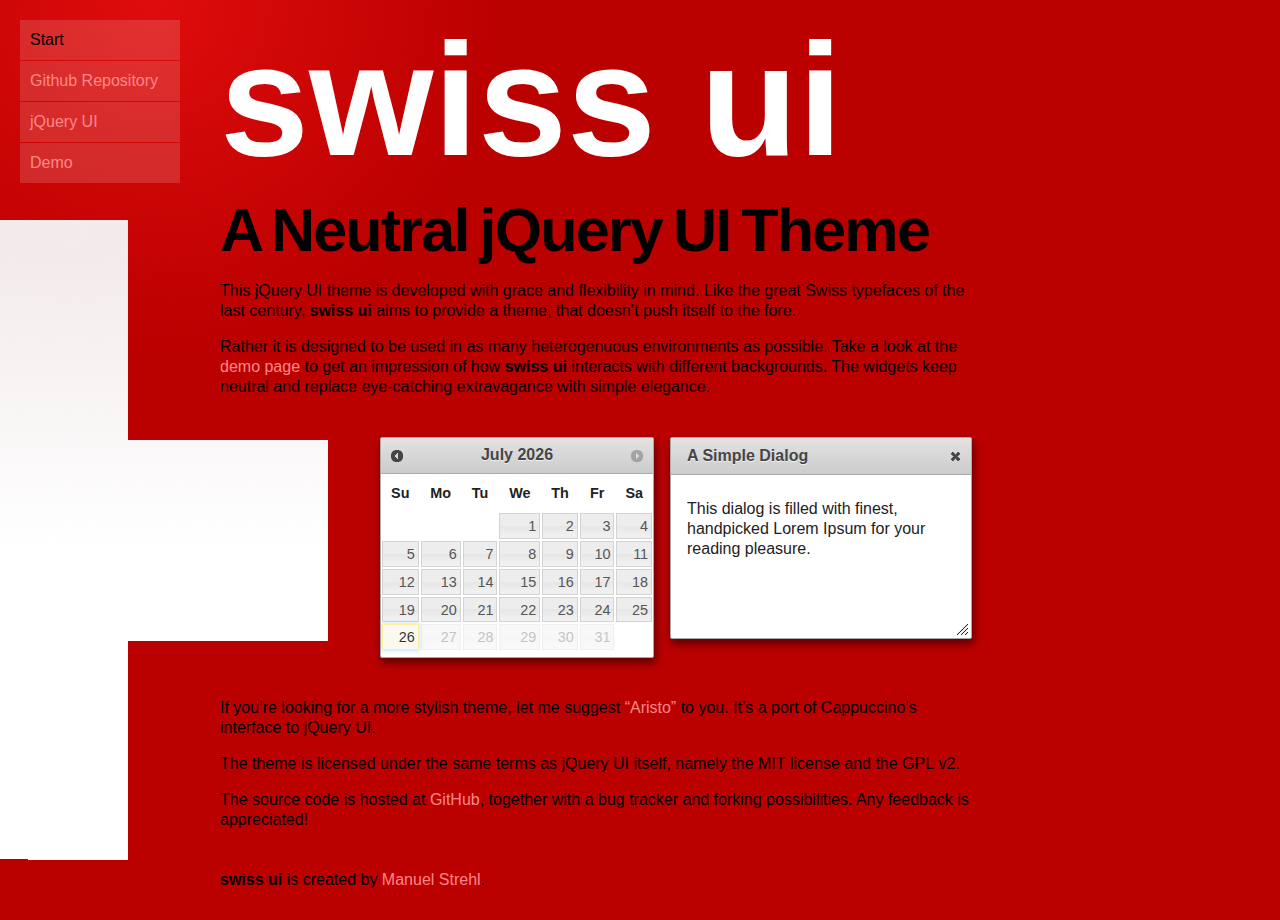
==== commit e05e65fb: "reposition example dialogs" ====
--- a/index.html
+++ b/index.html
@@ -62,6 +62,9 @@
 a:hover, a:focus {
   color: white;
 }
+#datepicker {
+  margin-left: 160px;
+}
     </style>
   </head>
   <body>
@@ -120,7 +123,7 @@
 $('#dialog').dialog({
   title: 'A Simple Dialog',
   height: 200,
-  position: [600, $('#dialog').parent().offset().top + 10] });
+  position: [670, $('#dialog').parent().offset().top] });
     </script>
   </body>
 </html>
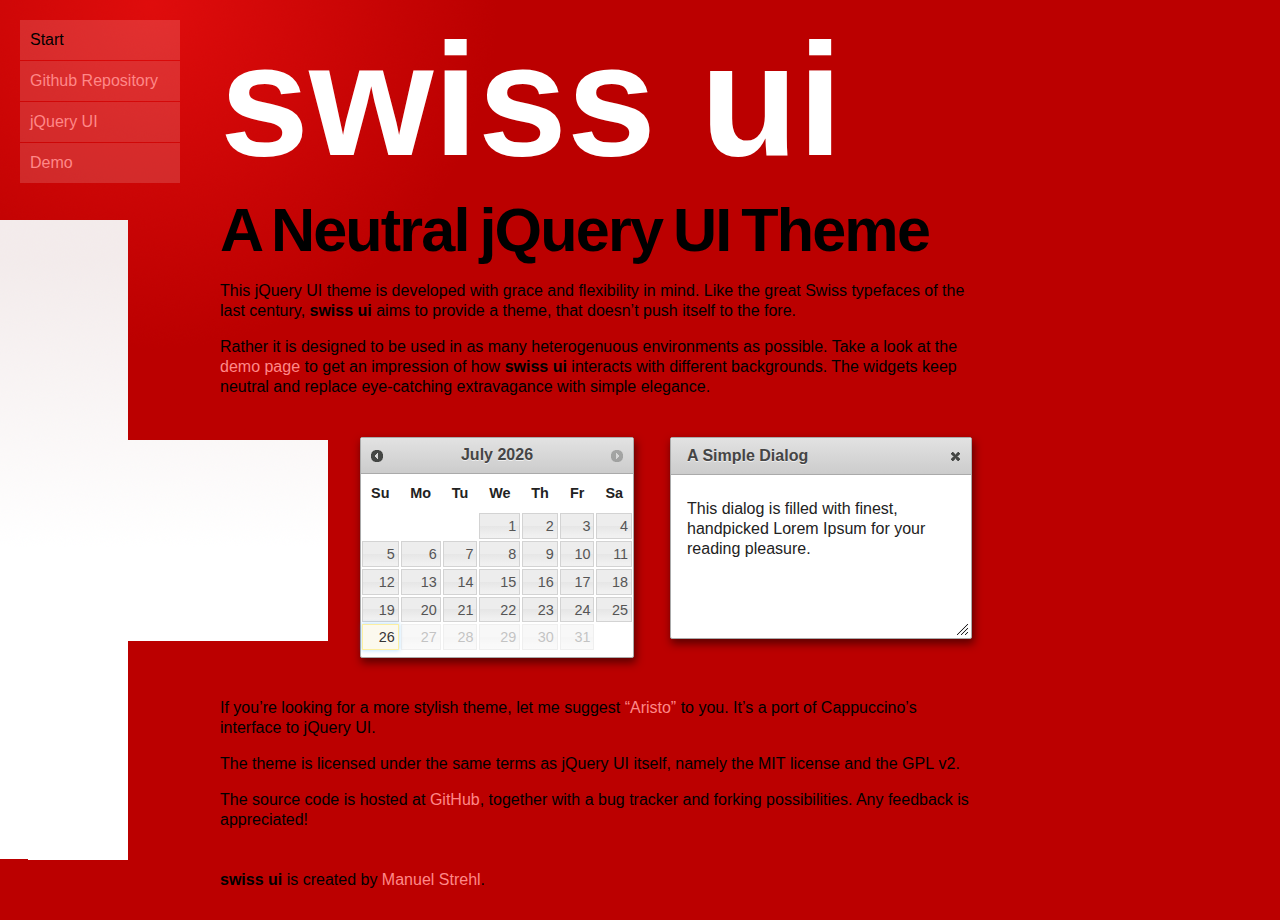
==== commit ba176292: "correct margin" ====
--- a/index.html
+++ b/index.html
@@ -63,7 +63,7 @@
   color: white;
 }
 #datepicker {
-  margin-left: 160px;
+  margin-left: 140px;
 }
     </style>
   </head>
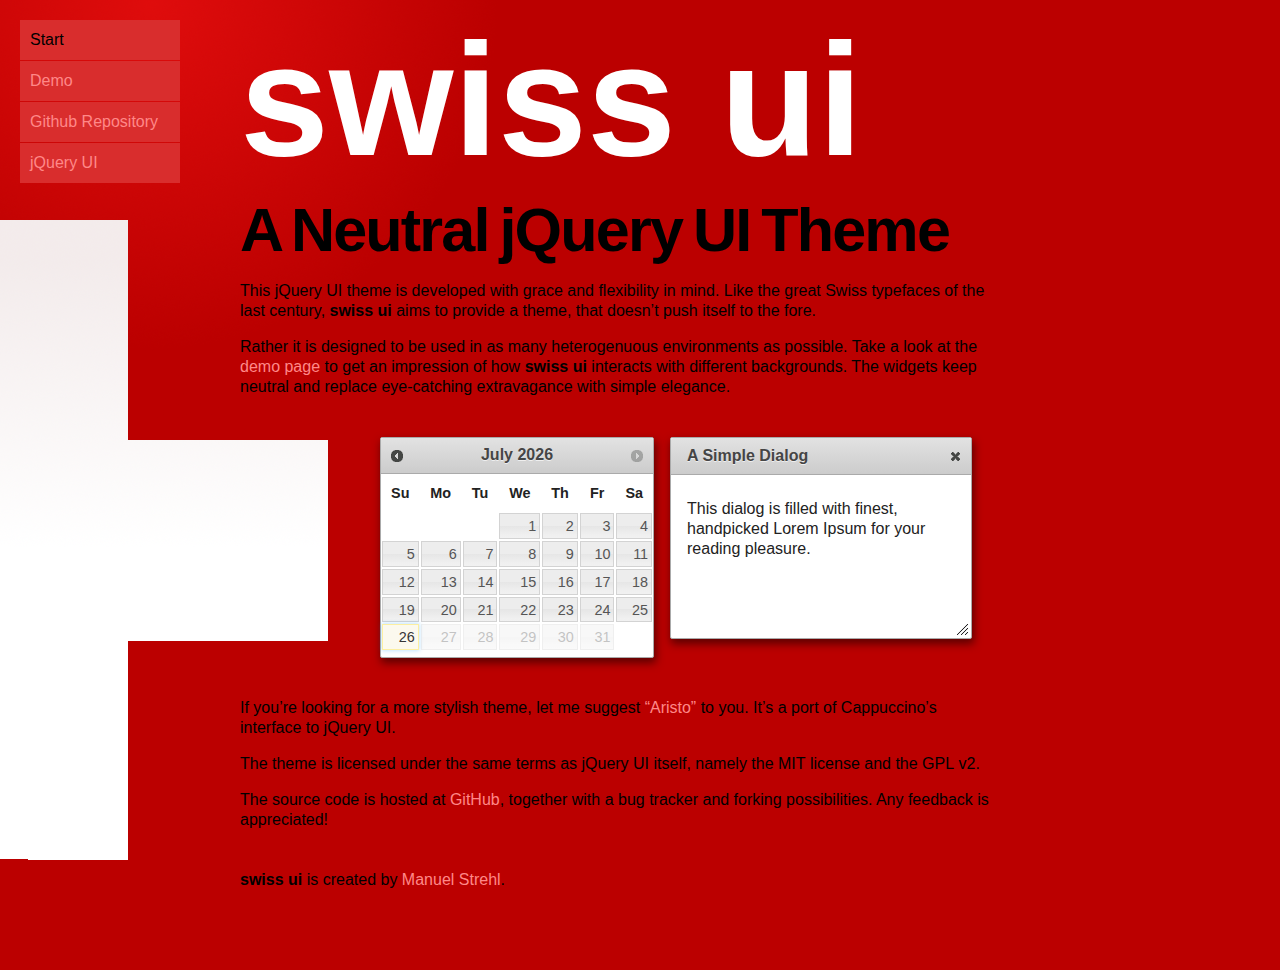
==== commit a777a903: "make demo UI more consistent" ====
--- a/index.html
+++ b/index.html
@@ -2,65 +2,16 @@
 <html xmlns="http://www.w3.org/1999/xhtml" xml:lang="en">
   <head>
     <meta charset="UTF-8" />
+    <!--[if lt IE 9]>
+    <script src="http://html5shim.googlecode.com/svn/trunk/html5.js"></script>
+    <![endif]-->
     <title>swiss ui - A Neutral jQuery UI Theme</title>
+    <link rel="stylesheet" href="static/style.css" />
     <link rel="stylesheet" href="swiss-ui/swiss.css" />
     <style>
-body {
-  font: normal 100%/1.25 Helvetica,Arial,sans-serif;
-  color: black;
-  background: #B00 url(static/body.png) no-repeat top left;
-  margin: 0;
-}
 #global {
-  background: url(static/cross.png) no-repeat left 200px;
+  background: url(static/cross.png) no-repeat left 220px;
   min-height: 900px;
-  width: 1000px;
-}
-nav {
-  width: 160px;
-  margin: 0 20px;
-  float: left;
-}
-nav ul, nav li {
-  margin: 0;
-  padding: 0;
-  list-style: none;
-}
-nav span,
-nav a {
-  display: block;
-  padding: 10px;
-  margin-bottom: 1px;
-  background: rgba(255,255,255,.15);
-}
-nav a:hover,
-nav a:focus {
-  outline: none;
-  background: rgba(255,255,255,.33);
-}
-article {
-  margin: 20px 20px 20px 220px;
-}
-section {
-  margin: 0 0 40px;
-}
-h1 {
-  color: white;
-  font: bold 1000%/1 Helvetica,Arial,sans-serif;
-  margin: 0 0 20px;
-}
-h2 {
-  font: bold 382%/1 Helvetica,Arial,sans-serif;
-  margin: 0 0 20px;
-  letter-spacing: -.03em;
-  word-spacing: -.07em;
-}
-a {
-  text-decoration: none;
-  color: #f88;
-}
-a:hover, a:focus {
-  color: white;
 }
 #datepicker {
   margin-left: 140px;
@@ -72,9 +23,9 @@
       <nav>
         <ul>
           <li><span>Start</span></li>
+          <li><a href="tests/demo.html">Demo</a></li>
           <li><a href="https://github.com/Boldewyn/swiss-ui/">Github Repository</a></li>
           <li><a href="http://jqueryui.com">jQuery UI</a></li>
-          <li><a href="tests/demo.html">Demo</a></li>
         </ul>
       </nav>
       <article>
--- a/static/style.css
+++ b/static/style.css
@@ -0,0 +1,60 @@
+body {
+  font: normal 16px/1.25 Helvetica,Arial,sans-serif;
+  color: black;
+  background: #B00 url(body.png) no-repeat top left;
+  margin: 0;
+}
+nav, article, header, section {
+  display: block;
+}
+#global {
+  width: 1000px;
+  padding: 20px;
+}
+nav {
+  width: 160px;
+  margin: 0 20px 0 0;
+  float: left;
+}
+nav ul, nav li {
+  margin: 0;
+  padding: 0;
+  list-style: none;
+}
+nav span,
+nav a {
+  display: block;
+  padding: 10px;
+  margin-bottom: 1px;
+  background: #d92d2d;
+}
+nav a:hover,
+nav a:focus {
+  outline: none;
+  background: #df5959;
+}
+article {
+  margin: 0 20px 20px 220px;
+  overflow: auto;
+}
+section {
+  margin: 0 0 40px;
+}
+h1 {
+  color: white;
+  font: bold 1000%/1 Helvetica,Arial,sans-serif;
+  margin: 0 0 20px;
+}
+h2 {
+  font: bold 382%/1 Helvetica,Arial,sans-serif;
+  margin: 0 0 20px;
+  letter-spacing: -.03em;
+  word-spacing: -.07em;
+}
+a {
+  text-decoration: none;
+  color: #f88;
+}
+a:hover, a:focus {
+  color: white;
+}
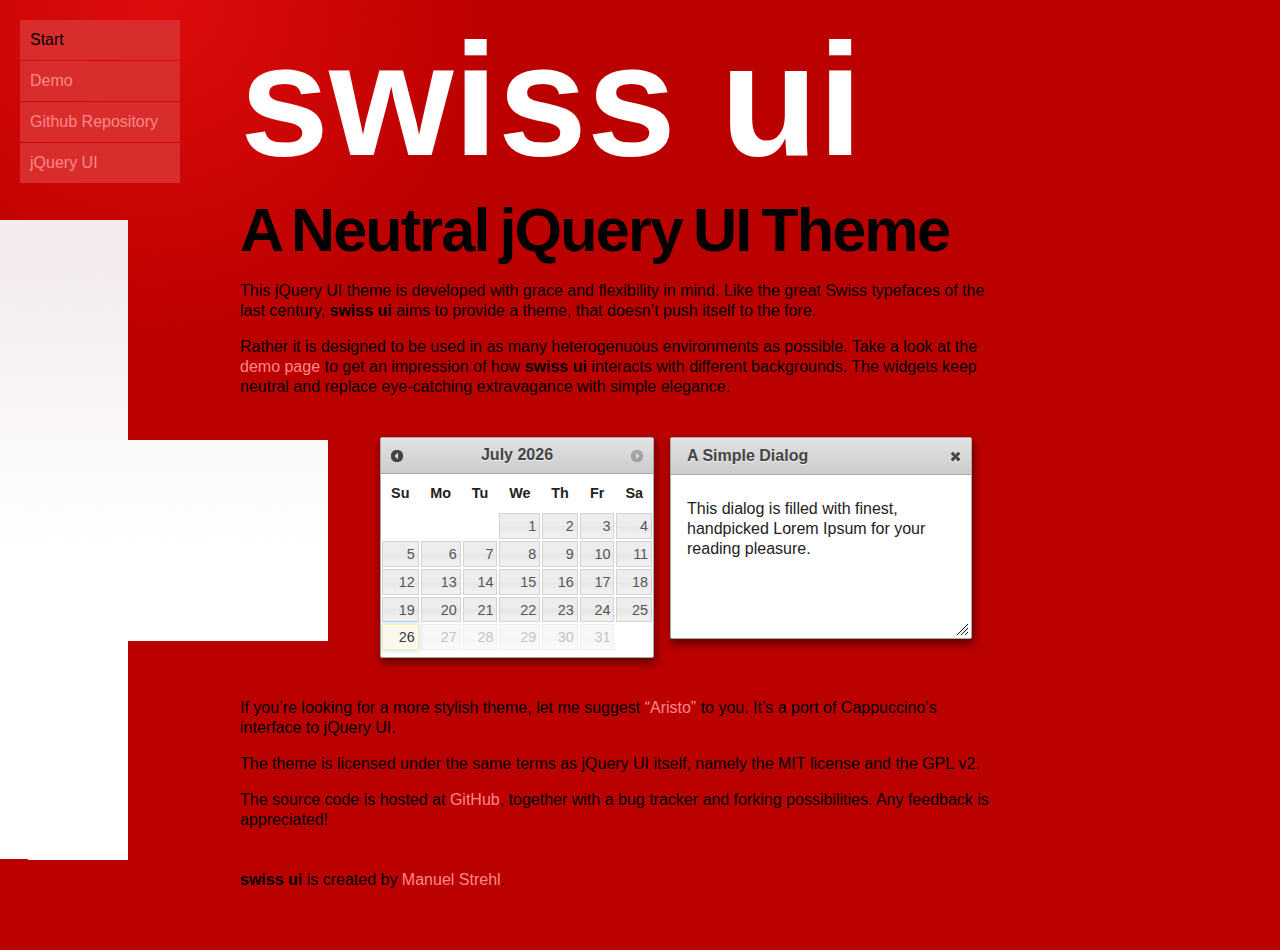
==== commit e1eb6693: "make design responsive" ====
--- a/index.html
+++ b/index.html
@@ -5,6 +5,10 @@
     <!--[if lt IE 9]>
     <script src="http://html5shim.googlecode.com/svn/trunk/html5.js"></script>
     <![endif]-->
+    <meta http-equiv="X-UA-Compatible" content="IE=edge,chrome=1" />
+    <meta name="description" content="swiss ui is a jQuery UI theme with neutrality in mind" />
+    <meta name="author" content="Manuel Strehl" />
+    <meta name="viewport" content="width=device-width, initial-scale=1.0" />
     <title>swiss ui - A Neutral jQuery UI Theme</title>
     <link rel="stylesheet" href="static/style.css" />
     <link rel="stylesheet" href="swiss-ui/swiss.css" />
@@ -15,6 +19,11 @@
 }
 #datepicker {
   margin-left: 140px;
+}
+@media (max-width: 1040px) {
+  #datepicker {
+    margin-left: 0;
+  }
 }
     </style>
   </head>
@@ -30,7 +39,7 @@
       </nav>
       <article>
         <header>
-          <h1>swiss ui</h1>
+          <h1>swiss ui</h1>
           <h2>A Neutral jQuery UI Theme</h2>
         </header>
         <section>
@@ -69,12 +78,15 @@
     </div>
     <script src="static/jquery.js"></script>
     <script src="static/jquery-ui.js"></script>
+    <script src="static/jquery.fittext.js"></script>
     <script>
 $('#datepicker').datepicker({maxDate:0});
 $('#dialog').dialog({
   title: 'A Simple Dialog',
   height: 200,
   position: [670, $('#dialog').parent().offset().top] });
+$('h1').fitText(.4);
+$('h2').fitText();
     </script>
   </body>
 </html>
--- a/static/style.css
+++ b/static/style.css
@@ -35,7 +35,6 @@
 }
 article {
   margin: 0 20px 20px 220px;
-  overflow: auto;
 }
 section {
   margin: 0 0 40px;
@@ -58,3 +57,26 @@
 a:hover, a:focus {
   color: white;
 }
+
+@media (max-width: 1040px) {
+  nav {
+    float: none;
+    width: auto;
+  }
+  nav li, nav li span, nav li a {
+    display: inline-block;
+  }
+  nav li span, nav li a {
+    -moz-border-radius: 3px;
+    -webkit-border-radius: 3px;
+    border-radius: 3px;
+  }
+  div#global {
+    background-image: none;
+    width: auto;
+  }
+  article {
+    margin: 0;
+    width: auto;
+  }
+}
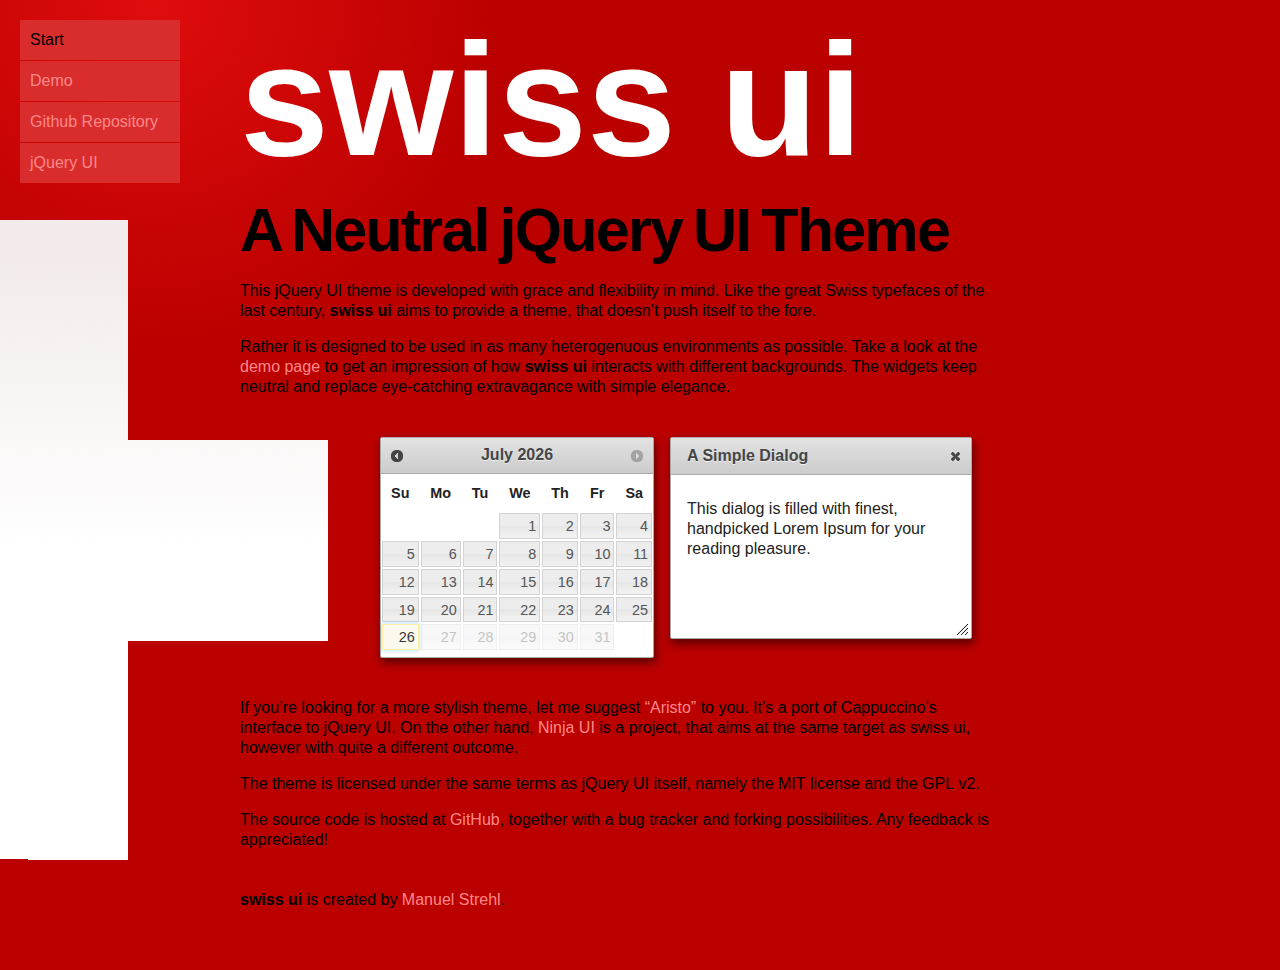
==== commit ecb84fce: "mention Ninja UI" ====
--- a/index.html
+++ b/index.html
@@ -62,7 +62,10 @@
         <section>
           <p>If you’re looking for a more stylish theme, let me suggest
           <a href="http://taitems.github.com/Aristo-jQuery-UI-Theme/">“Aristo”</a>
-          to you. It’s a port of Cappuccino’s interface to jQuery UI.</p>
+          to you. It’s a port of Cappuccino’s interface to jQuery UI. On the other
+          hand, <a href="http://ninjaui.com/">Ninja UI</a> is a project, that
+          aims at the same target as swiss ui, however with quite a different
+          outcome.</p>
           <p>The theme is licensed under the same terms as jQuery UI
           itself, namely the MIT license and the GPL v2.</p>
           <p>The source code is hosted at
